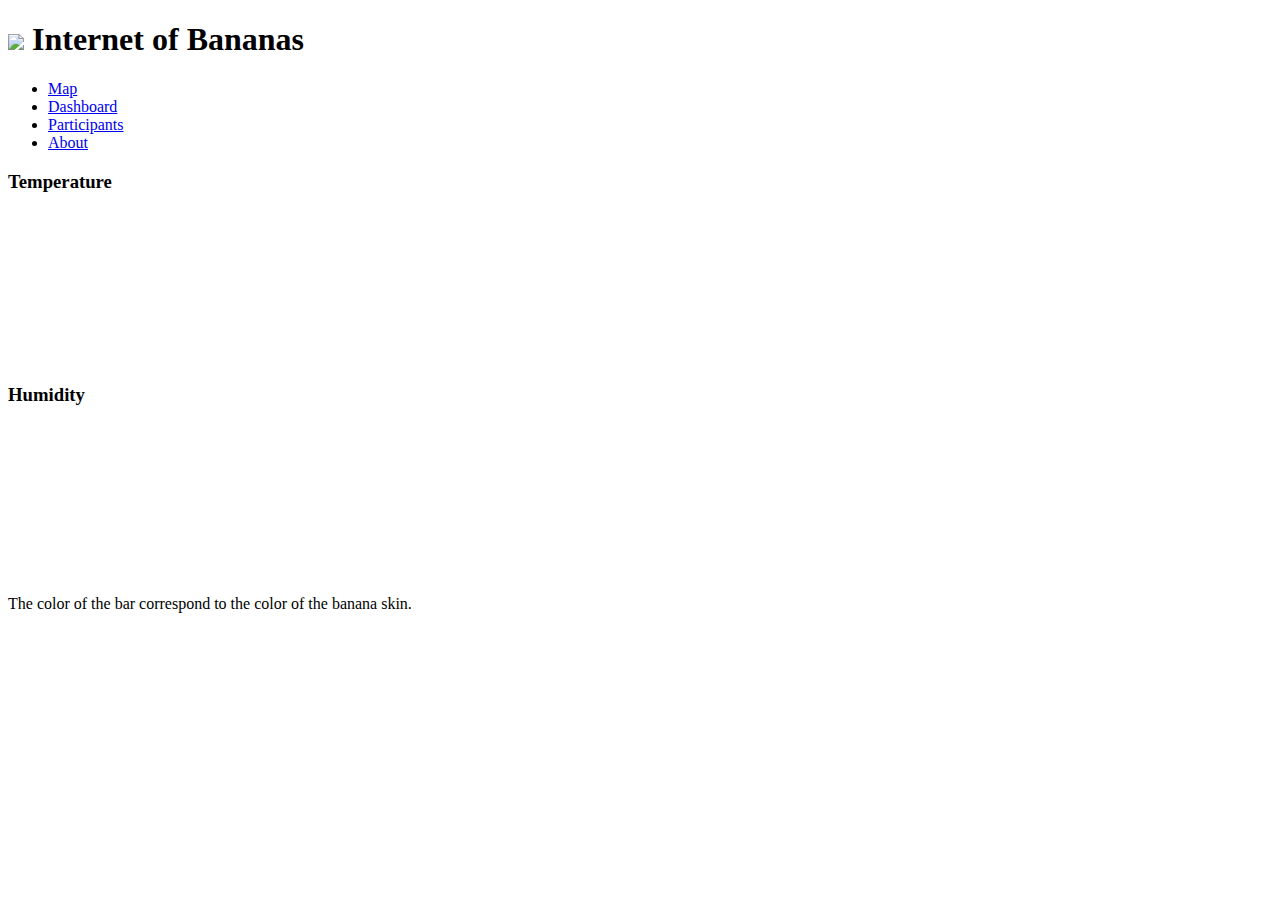
==== dashboard.html @ c9d8b8fc "Add files via upload" ====
<!DOCTYPE html>
<html lang="">

<head>
  <meta charset="utf-8">
  <meta name="viewport" content="width=device-width, initial-scale=1, shrink-to-fit=no">
  <!-- Bootstrap CSS -->
  <link rel="stylesheet" href="https://stackpath.bootstrapcdn.com/bootstrap/4.1.3/css/bootstrap.min.css"
    integrity="sha384-MCw98/SFnGE8fJT3GXwEOngsV7Zt27NXFoaoApmYm81iuXoPkFOJwJ8ERdknLPMO" crossorigin="anonymous">

  <!-- Google Font -->
  <link rel="preconnect" href="https://fonts.gstatic.com">
  <link href="https://fonts.googleapis.com/css2?family=Inconsolata:wght@600&display=swap" rel="stylesheet">



  <title>Internet of Bananas</title>

  <link rel="stylesheet" href="estilo.css">


  <script src="https://cdn.jsdelivr.net/npm/chart.js@3.3.2/dist/chart.min.js"></script>

</head>

<body>
  <div class="container">
    <div class="row">
      <div class=" col-12">
        <div class="row">
          <div class="col" id="titulo">


            <h1> <img src="iob_logo_white.png" width="50" /> Internet of Bananas</h1>

          </div>
        </div>
        <div class="row">
          <div class="col-12">

            <ul class="nav">
              <li class="nav-item">
                <a class="nav-link" href="index.html">Map</a>
              </li>
              <li class="nav-item">
                <a class="nav-link" href="dashboard.html">Dashboard</a>
              </li>
              <li class="nav-item">
                <a class="nav-link" href="participants.html">Participants</a>
              </li>
              <li class="nav-item">
                <a class="nav-link" href="about.html">About</a>
              </li>
            </ul>


          </div>
        </div>
        <div class="row">
          <div class="col-md-8">
            <h3>Temperature</h3>
            <canvas id="chartTemperature"></canvas>
            <h3>Humidity</h3>
            <canvas id="chartHumidity"></canvas>

            <script>
              const participants = "network.json"; // JSON with the information of the participants
              let dataParticipants = [];
              let dataAio = [];

              let name = [];
              let color = [];
              let temperature = [];
              let humidity = [];
              let time = [];

              getParticipants();

              async function getParticipants() {
                const resposta = await fetch(participants);
                const dados = await resposta.json();
                dataParticipants = dados;
                //console.log(dataParticipants);
                getIoBData();
              }

              async function getIoBData() {
                for (let key in dataParticipants) {
                  //console.log(dataParticipants[key].urlAPI);
                  const resposta = await fetch(dataParticipants[key].urlAPI);
                  dataAio[key] = await resposta.json();
                }
                //console.log(dataAio);
                transferData();
              }


              async function transferData() {

                console.log("estamos no transferData");


                for (let key in dataParticipants) {
                  //console.log(dataParticipants[key].name);
                  name.push(dataParticipants[key].name);

                  time.push(dataAio[key][0].last_value_at);

                  for (let i = 0; i < 3; i++) {
                    if (dataAio[key][i].name == "color") {
                      color.push(dataAio[key][i].last_value);
                    } else {}
                  }
                  // console.log(color);

                  for (let i = 0; i < 3; i++) {
                    if (dataAio[key][i].name == "temperature") {
                      temperature.push(parseFloat(dataAio[key][i].last_value));
                    } else {}
                  }
                  // console.log(temperature);

                  for (let i = 0; i < 3; i++) {
                    if (dataAio[key][i].name == "humidity") {
                      humidity.push(parseFloat(dataAio[key][i].last_value));
                    } else {}
                  }
                  //console.log(humidity);
                  //time[key] = name[key] + " | " + time[key];
                }
                //console.log(name);
                //console.log(color);
                //console.log(temperature);
                //console.log(time);
                plotTemperature();
                plotHumidity();
              }

              async function plotTemperature() {
                let ctx = document.getElementById('chartTemperature').getContext('2d');
                let myChart = new Chart(ctx, {
                  type: 'bar',
                  data: {
                    labels: name,
                    datasets: [{
                      label: 'Temperature',
                      data: temperature,
                      backgroundColor: color
                    }]
                  },
                  options: {
                    scales: {
                      x: {
                        ticks: {
                          color: '#ffffff'
                        },
                        grid: {
                          display: false
                        },
                        title: {
                          display: false
                        }
                      },
                      y: {
                        ticks: {
                          color: '#ffffff',
                          callback: function (value, index, values) {
                            return value + "°C";
                          }
                        },
                        beginAtZero: true,
                        grid: {
                          color: '#ffffff'
                        }
                      }
                    },
                    plugins: {
                      legend: {
                        display: false,
                      }
                    }
                  }
                });
              }
              async function plotHumidity() {
                let ctx = document.getElementById('chartHumidity').getContext('2d');
                let myChart = new Chart(ctx, {
                  type: 'bar',
                  data: {
                    labels: name,
                    datasets: [{
                      label: 'Humidity',
                      data: humidity,
                      backgroundColor: color
                    }]
                  },
                  options: {
                    scales: {
                      x: {
                        ticks: {
                          color: '#ffffff'
                        },
                        grid: {
                          display: true
                        }
                      },
                      y: {
                        ticks: {
                          color: '#ffffff',
                          callback: function (value, index, values) {
                            return value + "%";
                          }
                        },
                        beginAtZero: true,
                        grid: {
                          color: '#ffffff'
                        }
                      }
                    },
                    plugins: {
                      legend: {
                        display: false
                      },
                      tooltip: {

                      }
                    }
                  }
                });
              }

              /*
          plugins: {
            tooltip: {
                callbacks: {
                    label: function(context) {
                        var label = context.dataset.label || '';

                        if (label) {
                            label += ': ';
                        }
                        if (context.parsed.y !== null) {
                            label += new Intl.NumberFormat('en-US', { style: 'currency', currency: 'USD' }).format(context.parsed.y);
                        }
                        return label;
                    }
                }
            }
        }
              */
            </script>
            <p>The color of the bar correspond to the color of the banana skin.
            </p>

          </div>
        </div>
      </div>
    </div>
  </div>


  <!-- JavaScript (Opcional) -->
  <!-- jQuery primeiro, depois Popper.js, depois Bootstrap JS -->
  <script src="https://code.jquery.com/jquery-3.3.1.slim.min.js"
    integrity="sha384-q8i/X+965DzO0rT7abK41JStQIAqVgRVzpbzo5smXKp4YfRvH+8abtTE1Pi6jizo" crossorigin="anonymous">
  </script>
  <script src="https://cdnjs.cloudflare.com/ajax/libs/popper.js/1.14.3/umd/popper.min.js"
    integrity="sha384-ZMP7rVo3mIykV+2+9J3UJ46jBk0WLaUAdn689aCwoqbBJiSnjAK/l8WvCWPIPm49" crossorigin="anonymous">
  </script>
  <script src="https://stackpath.bootstrapcdn.com/bootstrap/4.1.3/js/bootstrap.min.js"
    integrity="sha384-ChfqqxuZUCnJSK3+MXmPNIyE6ZbWh2IMqE241rYiqJxyMiZ6OW/JmZQ5stwEULTy" crossorigin="anonymous">
  </script>
</body>

</html>
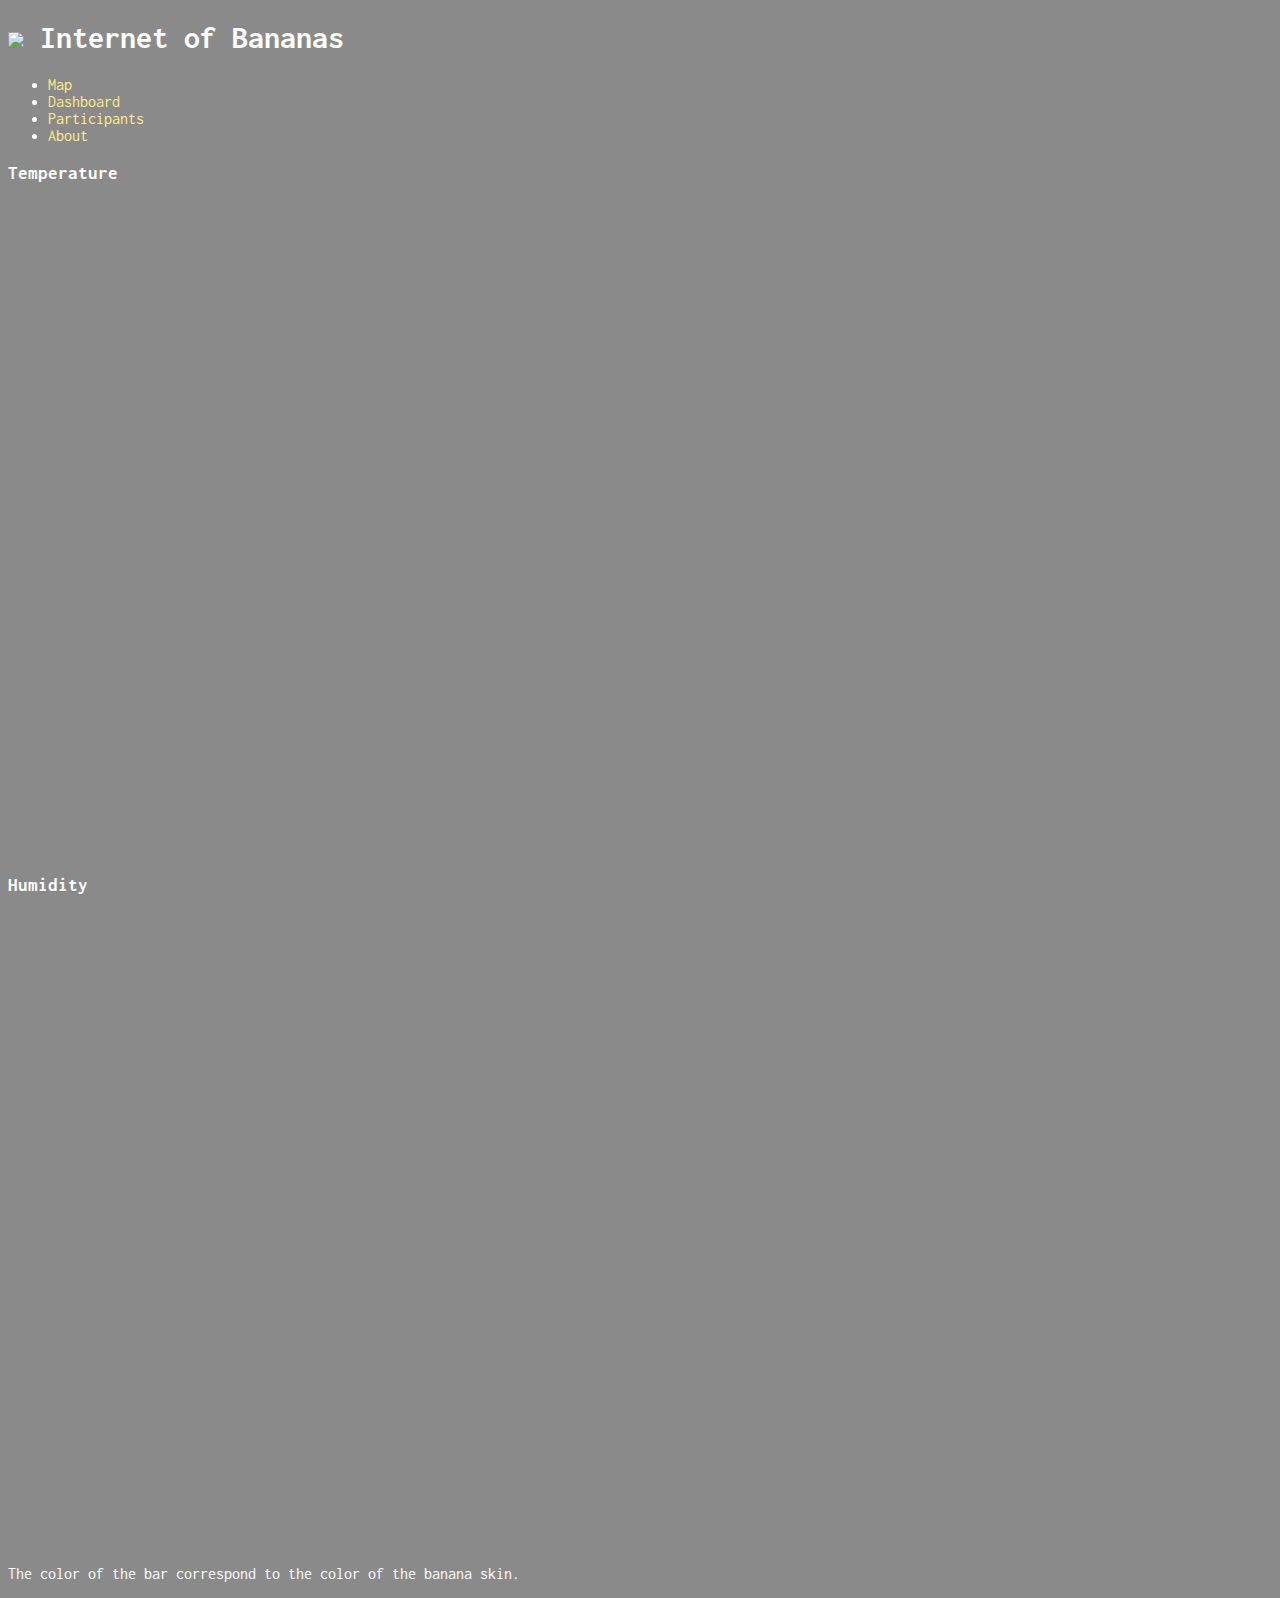
==== commit fe7e0ed3: "Add files via upload" ====
--- a/dashboard.html
+++ b/dashboard.html
@@ -155,7 +155,7 @@
                           color: '#ffffff'
                         },
                         grid: {
-                          display: false
+                          display: true
                         },
                         title: {
                           display: false
--- a/estilo.css
+++ b/estilo.css
@@ -0,0 +1,79 @@
+body {
+    background-color: #8a8a8a;
+    font-family: 'Inconsolata', sans-serif;
+    color: #ffffff;
+}
+
+/* Cores 
+#8a8a8a
+#ffffff
+#ffed85
+*/
+
+
+#mapId {
+    height: 500px;
+}
+
+#chartTemperature {
+    padding: 10px;
+    width: 100%;
+    height: 50%;
+}
+
+#chartHumidity {
+    width: 100%;
+    height: 50%;
+}
+
+#chartColor{
+    width: 100%;
+    height: 50%;
+    background-color: white;
+}
+
+h1 {
+    color: #ffffff;
+}
+
+
+a {
+    color: #ffed85;
+    text-decoration: none;
+}
+
+a:link {
+    color: #ffed85;
+    text-decoration: none;
+}
+
+a:visited {
+    color: #ffed85;
+    text-decoration: none;
+}
+
+a:focus {
+    color: #ffed85;
+    text-decoration: none;
+}
+
+a:hover {
+    color: #ffffff;
+    text-decoration: none;
+}
+
+a:active {
+    color: #ffffff;
+    text-decoration: none;
+}
+
+.leaflet-control-attribution.leaflet-control {
+    background-color: #8a8a8a;
+    color: #ffffff;
+}
+
+.card {
+    border: none;
+    color: #ffffff;
+    background-color: #8a8a8a;
+}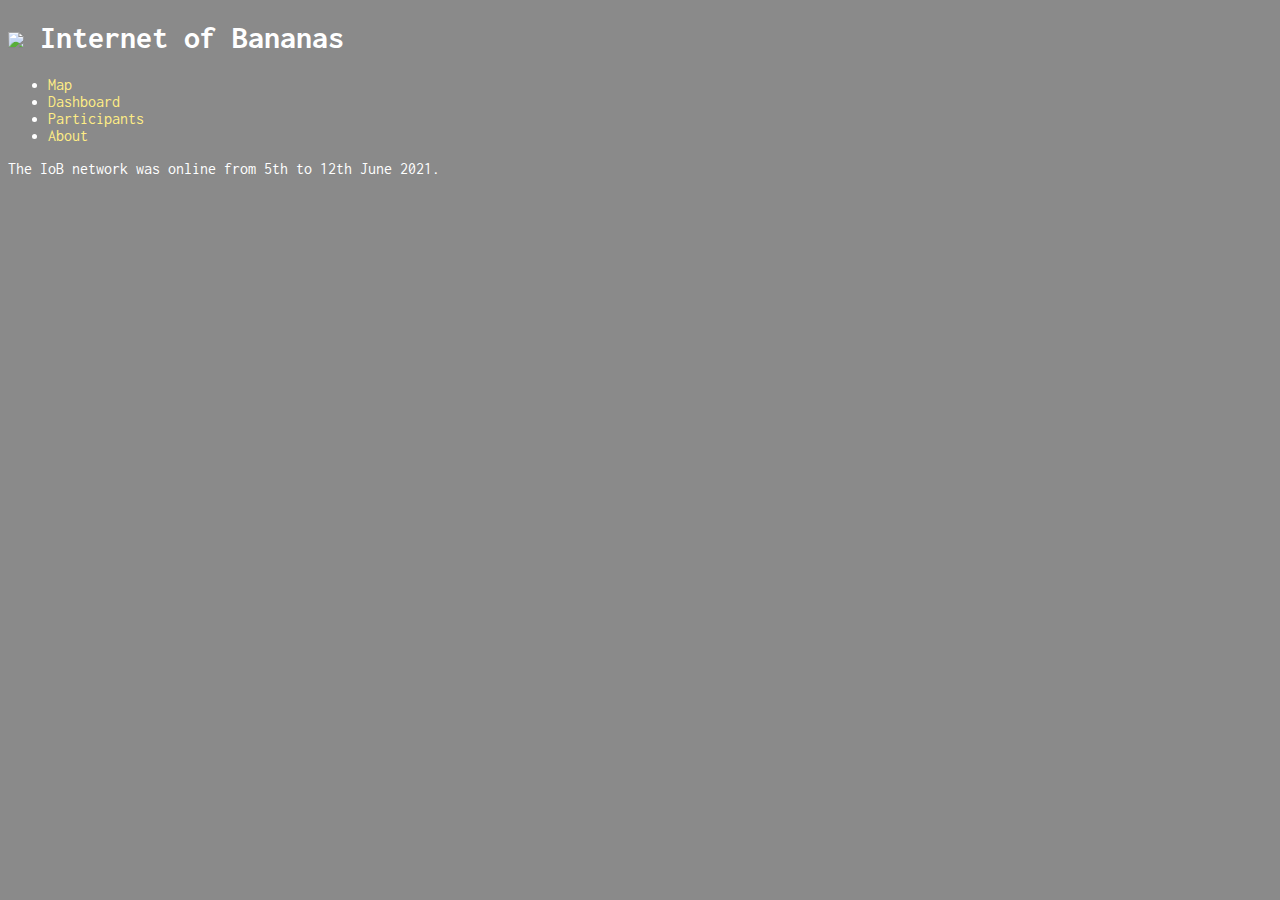
==== commit d9e62154: "Add files via upload" ====
--- a/dashboard.html
+++ b/dashboard.html
@@ -58,12 +58,16 @@
         </div>
         <div class="row">
           <div class="col-md-8">
-            <h3>Temperature</h3>
-            <canvas id="chartTemperature"></canvas>
-            <h3>Humidity</h3>
-            <canvas id="chartHumidity"></canvas>
+            <p>The IoB network was online from 5th to 12th June 2021.</p>
+
 
             <script>
+              /*< h3 > Temperature < /h3> <
+                canvas id = "chartTemperature" > < /canvas> <
+                h3 > Humidity < /h3> <
+                canvas id = "chartHumidity" > < /canvas>
+                */
+
               const participants = "network.json"; // JSON with the information of the participants
               let dataParticipants = [];
               let dataAio = [];
@@ -74,7 +78,7 @@
               let humidity = [];
               let time = [];
 
-              getParticipants();
+              //getParticipants();
 
               async function getParticipants() {
                 const resposta = await fetch(participants);
@@ -109,6 +113,14 @@
                   for (let i = 0; i < 3; i++) {
                     if (dataAio[key][i].name == "color") {
                       color.push(dataAio[key][i].last_value);
+                      console.log(color[key].length);
+
+                      if (color[key].length == 6) {
+                        color[key] += '0';
+                        console.log(color[key] + " ok!");
+                      }
+
+
                     } else {}
                   }
                   // console.log(color);
@@ -129,7 +141,7 @@
                   //time[key] = name[key] + " | " + time[key];
                 }
                 //console.log(name);
-                //console.log(color);
+                console.log(color);
                 //console.log(temperature);
                 //console.log(time);
                 plotTemperature();
@@ -249,8 +261,7 @@
         }
               */
             </script>
-            <p>The color of the bar correspond to the color of the banana skin.
-            </p>
+           
 
           </div>
         </div>
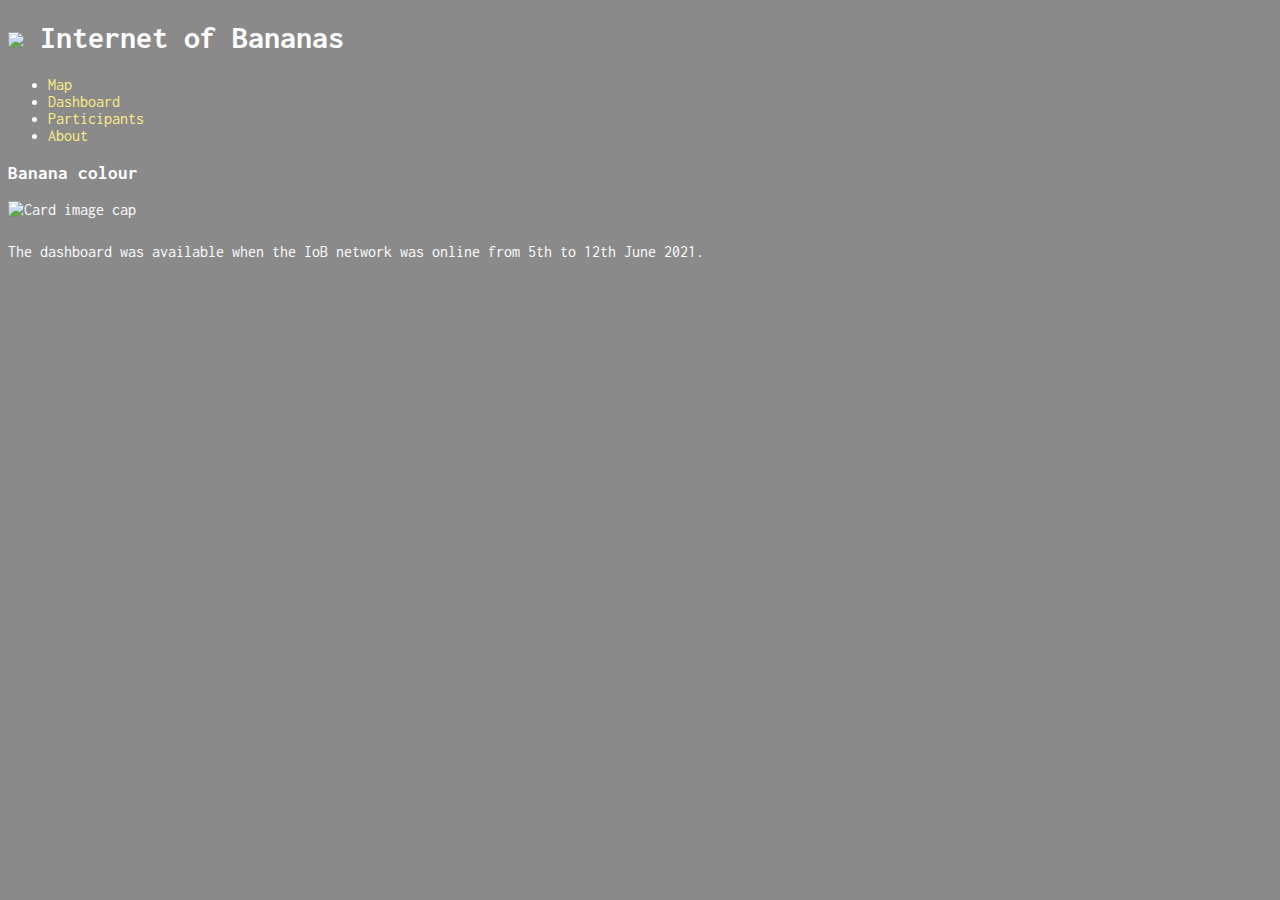
==== commit 417fb797: "Add files via upload" ====
--- a/dashboard.html
+++ b/dashboard.html
@@ -58,7 +58,20 @@
         </div>
         <div class="row">
           <div class="col-md-8">
-            <p>The IoB network was online from 5th to 12th June 2021.</p>
+
+            <h3>Banana colour</h3>
+
+            <div class="col-md-12">
+              <div class="card">
+                <img class="card-img-top" src="colorGraph.jpg" alt="Card image cap">
+                <div class="card-body">
+                  <h5 class="card-title"></h5>
+                  <h6 class="card-subtitle mb-2"></h6>
+                  <p class="card-text"></p>
+                </div>
+              </div>
+            </div>
+            <p>The dashboard was available when the IoB network was online from 5th to 12th June 2021.</p>
 
 
             <script>
@@ -261,7 +274,7 @@
         }
               */
             </script>
-           
+
 
           </div>
         </div>
